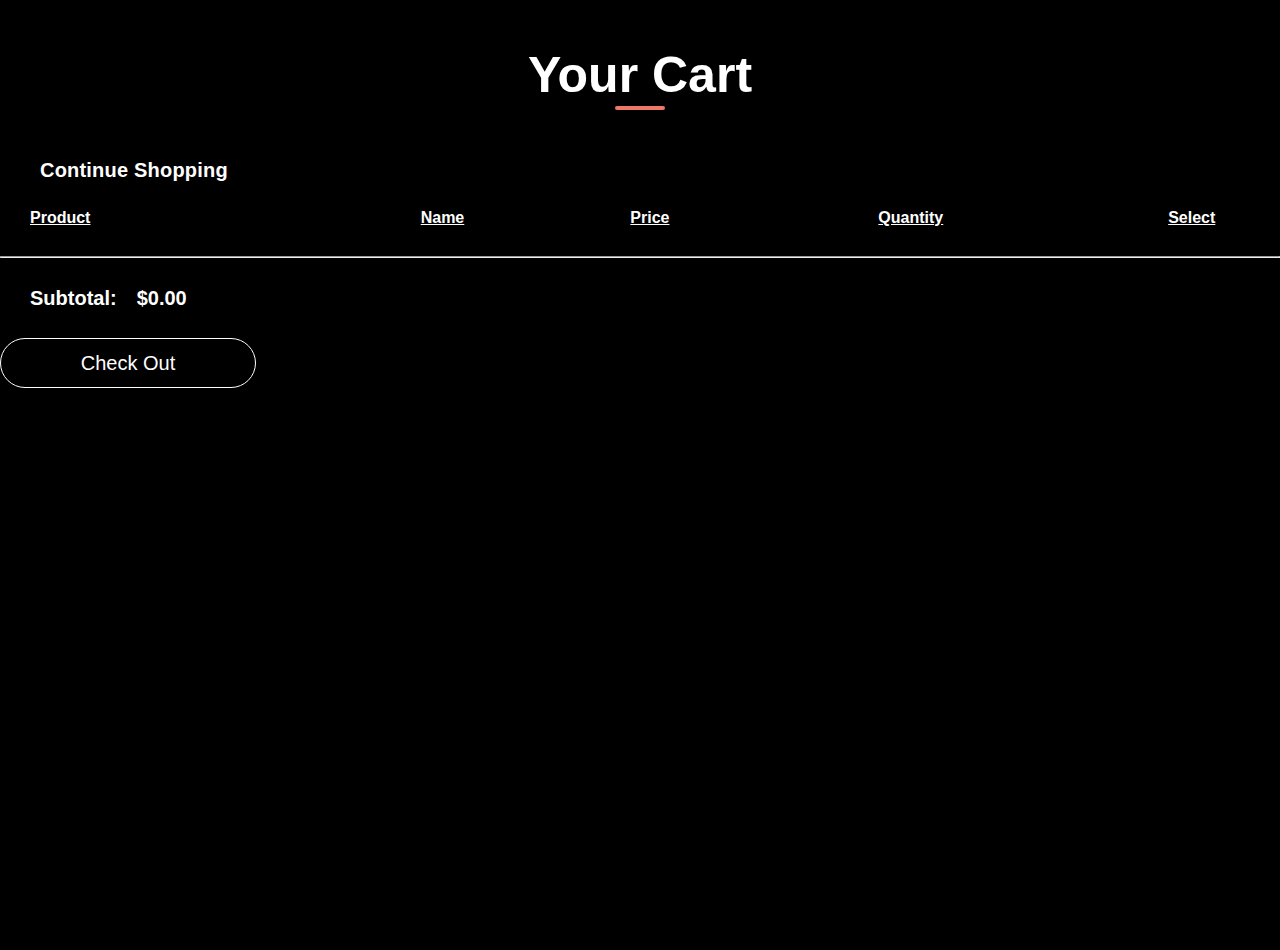
==== Cart/index.html @ a6333f29 "web project" ====
<!DOCTYPE html>
<html lang="en">
  <head>
    <meta charset="UTF-8" />
    <meta name="viewport" content="width=device-width, initial-scale=1.0" />
    <title>Document</title>
    <link rel="stylesheet" href="../main.css" />
    <link
      rel="stylesheet"
      href="https://site-assets.fontawesome.com/releases/v6.4.2/css/all.css"
    />
    <!-- <link rel="stylesheet" href="./Category/category.css" /> -->
  </head>
  <body>
    <section class="cart">
 
    <h2 style="color: white; margin: 50px;"> Your Cart</h2>
    
    <a href="/Category/"> <i style="margin-right: 10px;" class="fa-thin fa-square-left"></i>Continue Shopping</a>
    <form action="">
      
      <table style="color: white;">
        <thead>
          <tr >
            <th>Product</th>
            <th>Name</th>
            <th>Price</th>
            <th>Quantity</th>
            <th>Select</th>
          </tr>
        </thead>
        <tbody id="tbodyCart">
         
        </tbody>
      </table>
      </section>
      <hr />
      <div class="card-total">
        <div class="cart-total-price">
          <p>Subtotal:</p>
          <p >400$</p>
        </div>
        <div  class="cart-button">
        <button  type="button">Check Out</button>
        
        
       
      </div>
    </form>

  <script src="../cart.js"></script>
   
  </body>
</html>
---- main.css ----
@charset "UTF-8";
*,
*:before,
*:after {
  box-sizing: border-box;
}

* {
  margin: 0;
  padding: 0;
  font: inherit;
}

img,
picture,
svg,
video {
  display: block;
  max-width: 100%;
}

input,
select,
textarea {
  background-color: transparent;
  outline: none;
}

button {
  cursor: pointer;
  background-color: transparent;
  outline: none;
  border: 0;
}

body {
  min-height: 100vh;
  font-weight: 400;
  font-size: 16px;
  line-height: 1;
  font-family: "Oswald", sans-serif;
}

.container-image {
  position: relative;
}
.container-image img {
  width: 100%;
}

.container-header-navigation {
  position: fixed;
  top: 0;
  left: 0;
  z-index: 10;
  width: 100%;
  display: flex;
  flex-direction: row;
  flex-wrap: nowrap;
  justify-content: space-between;
  align-items: center;
  padding: 20px;
}
.container-header-navigation nav {
  margin-right: 190px;
}
.container-header-navigation nav a {
  padding: 0px 30px;
  text-decoration: none;
  font-size: 16px;
  font-weight: 400;
  color: white;
  cursor: pointer;
  font-family: "Questrial", sans-serif;
}
.container-header-navigation nav a:hover {
  color: #ec7969;
  transition: 0.5s linear;
}
.container-header-intro {
  position: absolute;
  top: 0;
  left: 0;
  z-index: 5;
}
.container-header-intro h1 {
  margin-top: 200px;
  font-size: 185px;
  margin-left: 75px;
  color: #ec7969;
  font-weight: 200;
  text-shadow: 0px 0px 10px #0a090a;
}
.container-header-intro span {
  font-weight: 400;
  font-size: 74px;
  line-height: 88px;
  margin-left: 75px;
  color: aliceblue;
}
.container-header-intro p {
  margin-left: 75px;
  margin-top: 20px;
  width: 300px;
  color: aliceblue;
  line-height: 24px;
  letter-spacing: 0.9px;
  outline-color: white;
  outline-style: none;
  font-family: "Questrial", sans-serif;
}
.container-header-intro button {
  margin-left: 75px;
  margin-top: 20px;
  width: 180px;
  height: 40px;
  background-color: #ec7969;
  border: 2px solid #ec7969;
  cursor: pointer;
  font-family: "Questrial", sans-serif;
  font-size: 16px;
  font-weight: 400;
}
.container-header-intro button:hover {
  background-color: black;
  color: #ec7969;
  transition: 0.5s linear;
}

.navigation-item {
  display: flex;
  align-items: center;
}
.navigation-item p {
  text-decoration: none;
  font-size: 25px;
  font-weight: 700;
  color: #edecec;
}
.navigation-item button {
  text-decoration: none;
  font-size: 25px;
  font-weight: 700;
  color: white;
  margin: 10px 25px;
}
.navigation-item button:hover {
  color: #ec7969;
  transition: 0.5s linear;
}

body {
  transition: opacity 0.5s ease;
}

.container-account {
  position: relative;
  display: inline-block;
}

.dropdown-content {
  position: absolute;
  z-index: 1;
  opacity: 0;
  visibility: hidden; /* Đặt thành hidden thay vì none */
  max-height: 0; /* Đặt max-height ban đầu là 0 */
  overflow: hidden; /* Ngăn nội dung bị tràn */
  transition: opacity 0.5s, visibility 0.5s, max-height 0.5s; /* Thêm transition cho max-height và visibility */
  border: 1px solid black;
  background-color: #0a090a;
  margin: 0px 25px;
}

/* Định kiểu cho các thẻ <p> bên trong .dropdown-content */
.dropdown-content p {
  font-size: 20px;
  margin: 10px 25px; /* Thêm khoảng cách giữa các thẻ <p> nếu cần */
  width: 300px;
}

.container-account:hover .dropdown-content {
  opacity: 1;
  visibility: visible; /* Đổi visibility thành visible */
  max-height: 350px; /* Đặt max-height đủ lớn để chứa nội dung dropdown */
}

.container-footer p {
  position: fixed;
  bottom: 3%;
  left: 3%;
  color: aliceblue;
}

.footer-icons {
  position: fixed;
  top: 50%;
  right: 0;
  transform: translateY(-50%);
  z-index: 3;
  display: flex;
  flex-direction: column;
  align-items: flex-end;
  gap: 30px;
  font-size: 25px;
  margin-right: 65px;
}
.footer-icons a {
  color: white;
}
.footer-icons a:hover {
  color: #ec7969;
  transition: 0.5s linear;
}

.container-about h2 {
  text-align: center;
  font-size: 50px;
  font-weight: 300;
  color: #ec7969;
  margin: 100px 0px;
}
.container-about-item {
  display: flex;
  align-items: center;
  justify-content: center;
  gap: 20px;
  margin: auto;
  background-color: rgb(49, 49, 49);
  width: 1000px;
  height: 500px;
}

.container-about-item p {
  width: 400px;
  height: 422px;
  color: white;
  font-weight: 400;
  margin: 30px;
  line-height: 1.7em;
  font-size: 15px;
  font-family: "Questrial", sans-serif;
}
.container-about-item img {
  width: 579px;
  height: 498px;
}

body {
  position: relative;
  background-color: rgb(0, 0, 0);
}

* {
  padding: 0;
  margin: 0;
  box-sizing: border-box;
}

body {
  height: 100vh;
  width: 100%;
}

.container-contact {
  position: relative;
  width: 100%;
  height: 100%;
  display: flex;
  justify-content: center;
  align-items: center;
  padding: 20px 100px;
}

.container-contact:after {
  content: "";
  position: absolute;
  width: 100%;
  height: 100%;
  left: 0;
  top: 0;
  background: url("img/bg.jpg") no-repeat center;
  background-size: cover;
  filter: blur(50px);
  z-index: -1;
}

.contact-box {
  max-width: 850px;
  display: grid;
  grid-template-columns: repeat(2, 1fr);
  justify-content: center;
  align-items: center;
  text-align: center;
  background-color: #fff;
  box-shadow: 0px 0px 19px 5px rgba(0, 0, 0, 0.19);
}

.left {
  background: url("./Images/a8ea421b09cb3ae0528d9b10461fd6dd--three-piece-suits-mens--piece-suits.jpg") no-repeat center;
  background-size: cover;
  height: 100%;
}

.right {
  padding: 25px 40px;
}

h2 {
  position: relative;
  padding: 0 0 10px;
  margin-bottom: 10px;
}

h2:after {
  content: "";
  position: absolute;
  left: 50%;
  bottom: 0;
  transform: translateX(-50%);
  height: 4px;
  width: 50px;
  border-radius: 2px;
  background-color: #ec7969;
}

.field {
  width: 100%;
  border: 2px solid rgba(0, 0, 0, 0);
  outline: none;
  background-color: rgba(230, 230, 230, 0.6);
  padding: 0.5rem 1rem;
  font-size: 1.1rem;
  margin-bottom: 22px;
  transition: 0.3s;
}

.field:hover {
  background-color: rgba(0, 0, 0, 0.1);
}

textarea {
  min-height: 150px;
}

.btn {
  width: 100%;
  padding: 0.5rem 1rem;
  background-color: #ec7969;
  color: #fff;
  font-size: 1.1rem;
  border: none;
  outline: none;
  cursor: pointer;
  transition: 0.3s;
}

.btn:hover {
  background-color: #27ae60;
}

.field:focus {
  border: 2px solid rgba(30, 85, 250, 0.47);
  background-color: #fff;
}

@media screen and (max-width: 880px) {
  .contact-box {
    grid-template-columns: 1fr;
  }
  .left {
    height: 200px;
  }
}
.cart h2 {
  text-align: center;
  font-size: 50px;
  font-weight: 700;
  margin-bottom: 50px;
}
.cart a {
  color: white;
  text-align: left;
  margin-left: 30px;
  margin-bottom: 20px;
  text-decoration: none;
  font-size: 20px;
  font-weight: 700;
  letter-spacing: 0.2px;
}
.cart a:hover {
  color: #ec7969;
  transition: 0.5s linear;
}
.cart table {
  width: 100%;
  margin: 30px;
  border-collapse: collapse;
}
.cart table tr td {
  text-align: center;
  padding: 15px 0px;
  position: relative;
}
.cart table tr td::after {
  content: "";
  position: absolute;
  left: 0;
  bottom: 0;
  width: 100%;
  height: 1px;
  background-color: white;
}
.cart table thead tr th {
  font-weight: 700;
  text-decoration: underline;
}
.cart table thead tr th:first-child {
  text-align: left;
}
.cart table button {
  text-decoration: none;
  font-size: 15px;
  font-weight: 700;
  color: white;
  margin: 10px 25px;
}
.cart table button:hover {
  color: #ec7969;
  transition: 0.5s linear;
}

.cart-total-price {
  display: flex;
  color: white;
  justify-content: flex-start;
  gap: 20px;
  font-size: 20px;
  margin: 30px;
  font-weight: 700;
}

.cart-button button {
  color: white;
  font-size: 20px;
  border: 1px solid white;
  width: 20%;
  height: 50px;
  border-radius: 30px;
  margin: auto;
}
.cart-button button:hover {
  background-color: #ec7969;
  color: black;
  transition: 0.5s linear;
}/*# sourceMappingURL=main.css.map */
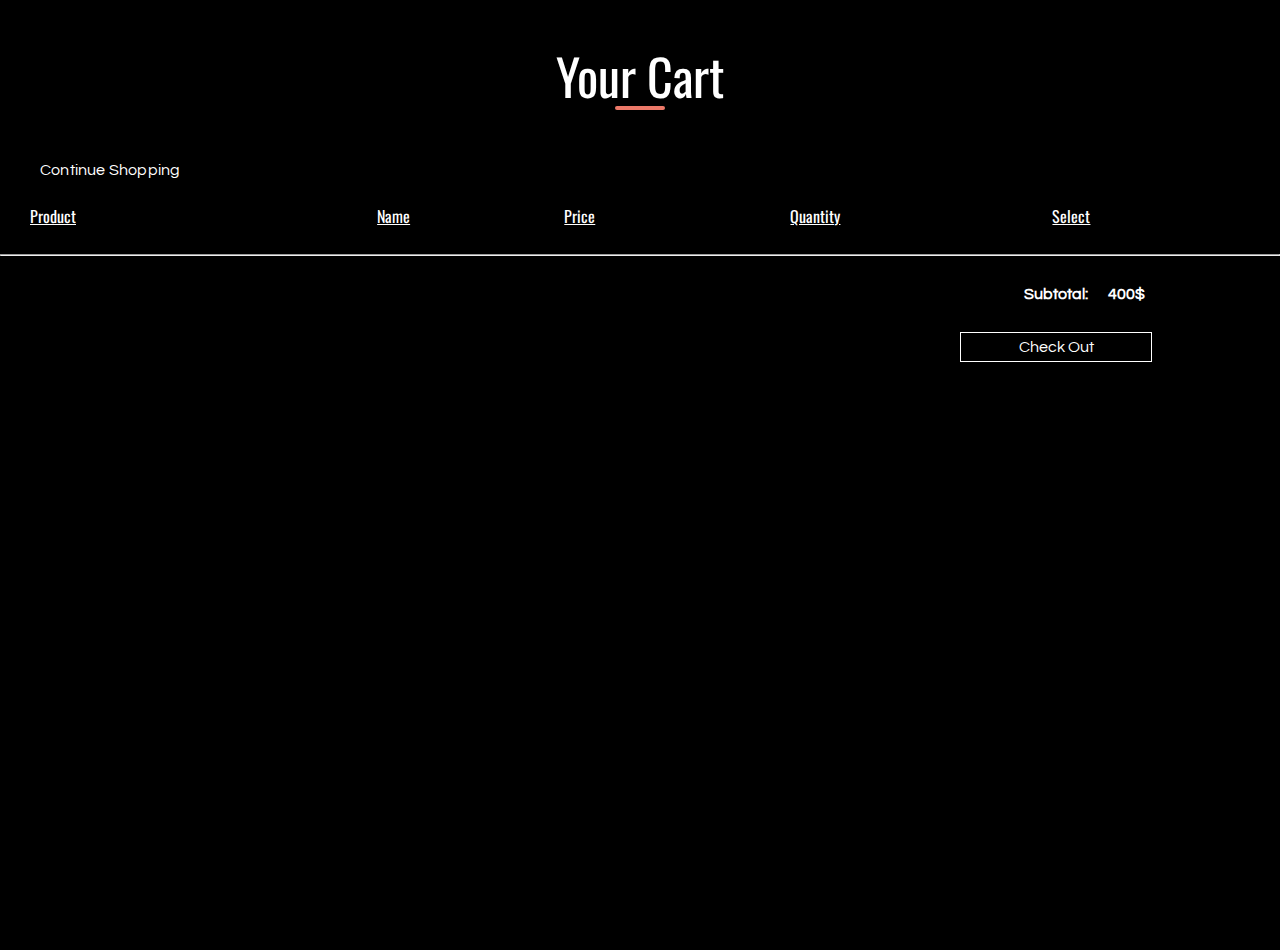
==== commit cde2d62f: "upd n+6" ====
--- a/Cart/index.html
+++ b/Cart/index.html
@@ -8,6 +8,19 @@
     <link
       rel="stylesheet"
       href="https://site-assets.fontawesome.com/releases/v6.4.2/css/all.css"
+    />
+
+    <link rel="preconnect" href="https://fonts.googleapis.com" />
+    <link rel="preconnect" href="https://fonts.gstatic.com" crossorigin />
+    <link
+      href="https://fonts.googleapis.com/css2?family=Oswald:wght@200;300;400;500;600;700&display=swap"
+      rel="stylesheet"
+    />
+    <link rel="preconnect" href="https://fonts.googleapis.com" />
+    <link rel="preconnect" href="https://fonts.gstatic.com" crossorigin />
+    <link
+      href="https://fonts.googleapis.com/css2?family=Questrial&display=swap"
+      rel="stylesheet"
     />
     <!-- <link rel="stylesheet" href="./Category/category.css" /> -->
   </head>
--- a/main.css
+++ b/main.css
@@ -374,7 +374,7 @@
 .cart h2 {
   text-align: center;
   font-size: 50px;
-  font-weight: 700;
+  font-weight: 400;
   margin-bottom: 50px;
 }
 .cart a {
@@ -383,8 +383,10 @@
   margin-left: 30px;
   margin-bottom: 20px;
   text-decoration: none;
-  font-size: 20px;
-  font-weight: 700;
+  font-family: "Questrial", sans-serif;
+  font-size: 16px;
+  font-weight: 400;
+  font-weight: 400;
   letter-spacing: 0.2px;
 }
 .cart a:hover {
@@ -392,7 +394,7 @@
   transition: 0.5s linear;
 }
 .cart table {
-  width: 100%;
+  width: 90%;
   margin: 30px;
   border-collapse: collapse;
 }
@@ -411,7 +413,7 @@
   background-color: white;
 }
 .cart table thead tr th {
-  font-weight: 700;
+  font-weight: 400;
   text-decoration: underline;
 }
 .cart table thead tr th:first-child {
@@ -419,8 +421,10 @@
 }
 .cart table button {
   text-decoration: none;
-  font-size: 15px;
-  font-weight: 700;
+  font-family: "Questrial", sans-serif;
+  font-size: 16px;
+  font-weight: 400;
+  font-weight: 400;
   color: white;
   margin: 10px 25px;
 }
@@ -434,19 +438,23 @@
   color: white;
   justify-content: flex-start;
   gap: 20px;
-  font-size: 20px;
+  font-family: "Questrial", sans-serif;
+  font-size: 16px;
+  font-weight: 400;
   margin: 30px;
   font-weight: 700;
+  margin-left: 80%;
 }
 
 .cart-button button {
   color: white;
-  font-size: 20px;
+  font-family: "Questrial", sans-serif;
+  font-size: 16px;
+  font-weight: 400;
   border: 1px solid white;
-  width: 20%;
-  height: 50px;
-  border-radius: 30px;
-  margin: auto;
+  width: 15%;
+  height: 30px;
+  margin-left: 75%;
 }
 .cart-button button:hover {
   background-color: #ec7969;
